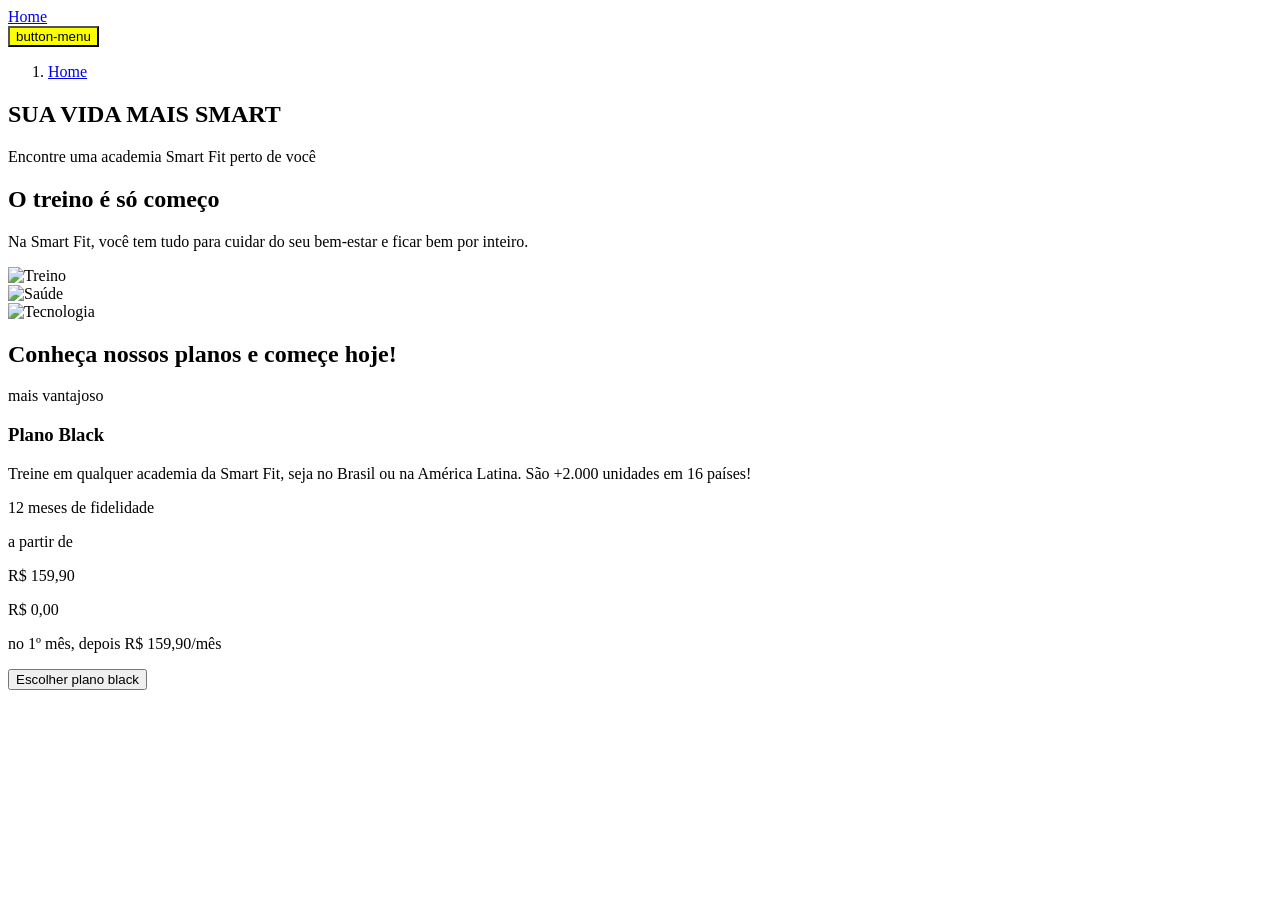
==== codigo-css/index.html @ ffcf0e57 "refactor(html): retora html até o primeiro plano da academia" ====
<!DOCTYPE html>
<html lang="pt-br">
<head>
    <meta charset="UTF-8">
    <meta name="viewport" content="width=device-width, initial-scale=1.0">
    <title>Smart Fit</title>
    <link rel="stylesheet" href="style.css">
</head>
<body>
    <header class="home">
        <div class="logo">
            <div>
                <a href="index.html" class="home-link">Home</a>
            </div>

            <div class="button-menu">
                <button class="menu-btn">button-menu</button>
            </div>
        </div>
    </header>

    <div class="container-nav">
        <nav class="nav">
            <ol class="nav-list">
                <li><a href="https://www.smartfit.com.br/">Home</a></li>
            </ol>
        </nav>
    </div>

<section class="section-title">
    <div class="container-title">
        <div class="title-h1">
            <h1>SUA VIDA MAIS SMART</h1>
        </div>

        <div class="paragraph-title">
            <p>Encontre uma academia Smart Fit perto de você</p>
        </div>
    </div>    
</section>

<main class="main">
    <section>
        <div class="main-content">
            <header>
                <div>
                    <h2>O treino é só começo</h2>
                    <p>Na Smart Fit, você tem tudo para cuidar do seu bem-estar e ficar bem por inteiro.</p>
                </div>
            </header>
            <div>
                <div class="articles">
                    <article>
                        <img src="img/treino.jpg" alt="Treino">
                    </article>
                    <article>
                        <img src="img/saude.jpg" alt="Saúde">
                    </article>
                    <article>
                        <img src="img/tecnologia.jpg" alt="Tecnologia">
                    </article>
                </div>
            </div>
        </div>
    </section>

    <section class="plans">
        <div class="div-plans">
            <div class="h2-plans">
                <h2>Conheça nossos planos e começe hoje!</h2>
            </div>
            <div class="div-article-plans">
                <article class="article-black-plan">
                    <div class="span-plan-black">
                        <span>mais vantajoso</span>
                    </div>
                    <div class="description-plan-black">
                        <h3 class="h3-plan-black">Plano Black</h3>
                        <p class="paragraph-plan-black">Treine em qualquer academia da Smart Fit, seja no Brasil ou na América Latina. São +2.000 unidades em 16 países!</p>
                    </div>
                    <div class="prices">
                        <div class="fidelity">
                            <p class="paragraph-fidelity-black">12 meses de fidelidade</p>
                        </div>
                        <div class="advantages">
                            <p >a partir de</p>
                            <p class="old-price">R$ 159,90</p>
                        </div>
                        <div class="zero-price">
                            <p class="00">R$ 0,00</p>
                        </div>
                        <p class="explanation">no 1º mês, depois R$ 159,90/mês</p>
                        <button class="button-plan-black">Escolher plano black</button>
                    </div>
                </article>
            </div>
        </div>
    </section>
</main>
    
</body>
</html>
---- codigo-css/style.css ----
.home {

}

.menu-btn {
    background-color: #fbff00;
}
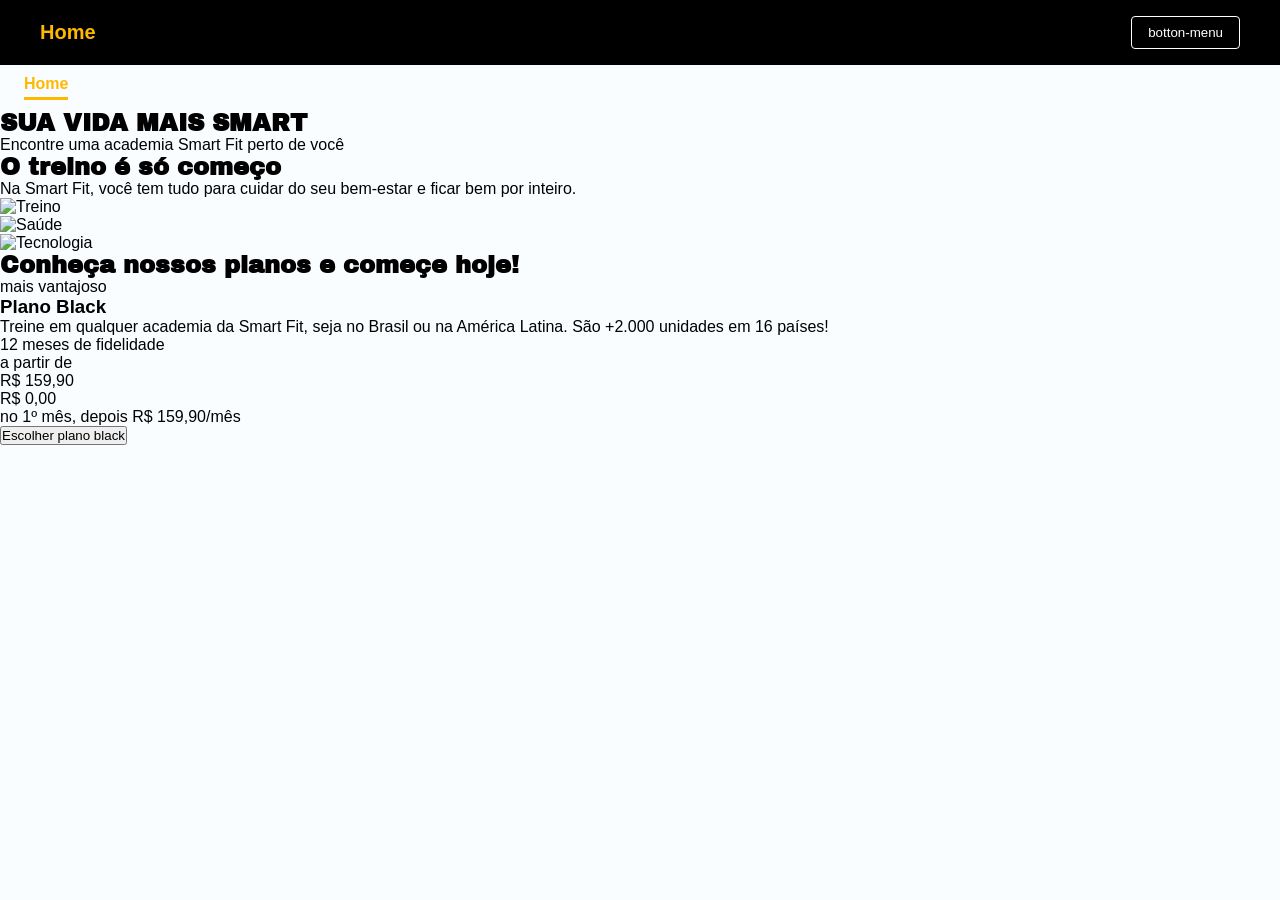
==== commit 21ecb6b6: "style: adiciona estilização na header e no nav" ====
--- a/codigo-css/index.html
+++ b/codigo-css/index.html
@@ -4,6 +4,11 @@
     <meta charset="UTF-8">
     <meta name="viewport" content="width=device-width, initial-scale=1.0">
     <title>Smart Fit</title>
+    <!-- Pré-conexão para carregar a fonte com mais rapidez -->
+    <link rel="preconnect" href="https://fonts.googleapis.com">
+    <link rel="preconnect" href="https://fonts.gstatic.com" crossorigin>
+    <!-- Link da fonte Archivo Black -->
+    <link href="https://fonts.googleapis.com/css2?family=Archivo+Black&display=swap" rel="stylesheet">
     <link rel="stylesheet" href="style.css">
 </head>
 <body>
@@ -13,8 +18,8 @@
                 <a href="index.html" class="home-link">Home</a>
             </div>
 
-            <div class="button-menu">
-                <button class="menu-btn">button-menu</button>
+            <div class="botton-menu">
+                <button class="btn-menu">botton-menu</button>
             </div>
         </div>
     </header>
--- a/codigo-css/style.css
+++ b/codigo-css/style.css
@@ -1,7 +1,64 @@
-.home {
-
+* {
+    margin: 0;
+    padding: 0;
+    box-sizing: border-box;
+    font-family: inherit; 
 }
 
-.menu-btn {
-    background-color: #fbff00;
+body {
+    background-color: rgb(250, 253, 255);
+    font-family: sans-serif;
+}
+
+h1, h2 {
+    font-family: 'Archivo Black', sans-serif;
+}
+
+.home {
+    background-color: #000000;
+    padding: 16px 24px;
+}
+
+.logo {
+    display: flex;
+    justify-content: space-between;
+    align-items: center;
+    max-width: 1200px;
+    margin: 0 auto;
+}
+
+.home-link {
+    color: #ffb800;
+    text-decoration: none;
+    font-weight: bold;
+    font-size: 20px;
+}
+
+.btn-menu {
+    background-color: transparent;
+    color: #ffffff;
+    border: 1px solid #ffffff;
+    padding: 8px 16px;
+    border-radius: 4px;
+    cursor: pointer;
+}
+
+.container-nav {
+    padding: 10px 24px;
+}
+
+.nav-list {
+    list-style: none;
+    padding: 0;
+    margin: 0;
+}
+
+.nav-list a{
+    color: #ffb800;
+    text-decoration: none;
+    border-bottom: 3px solid #ffb800;
+    padding-bottom: 4px;
+    font-weight: bold;
+    display: inline-block;
+
 }
